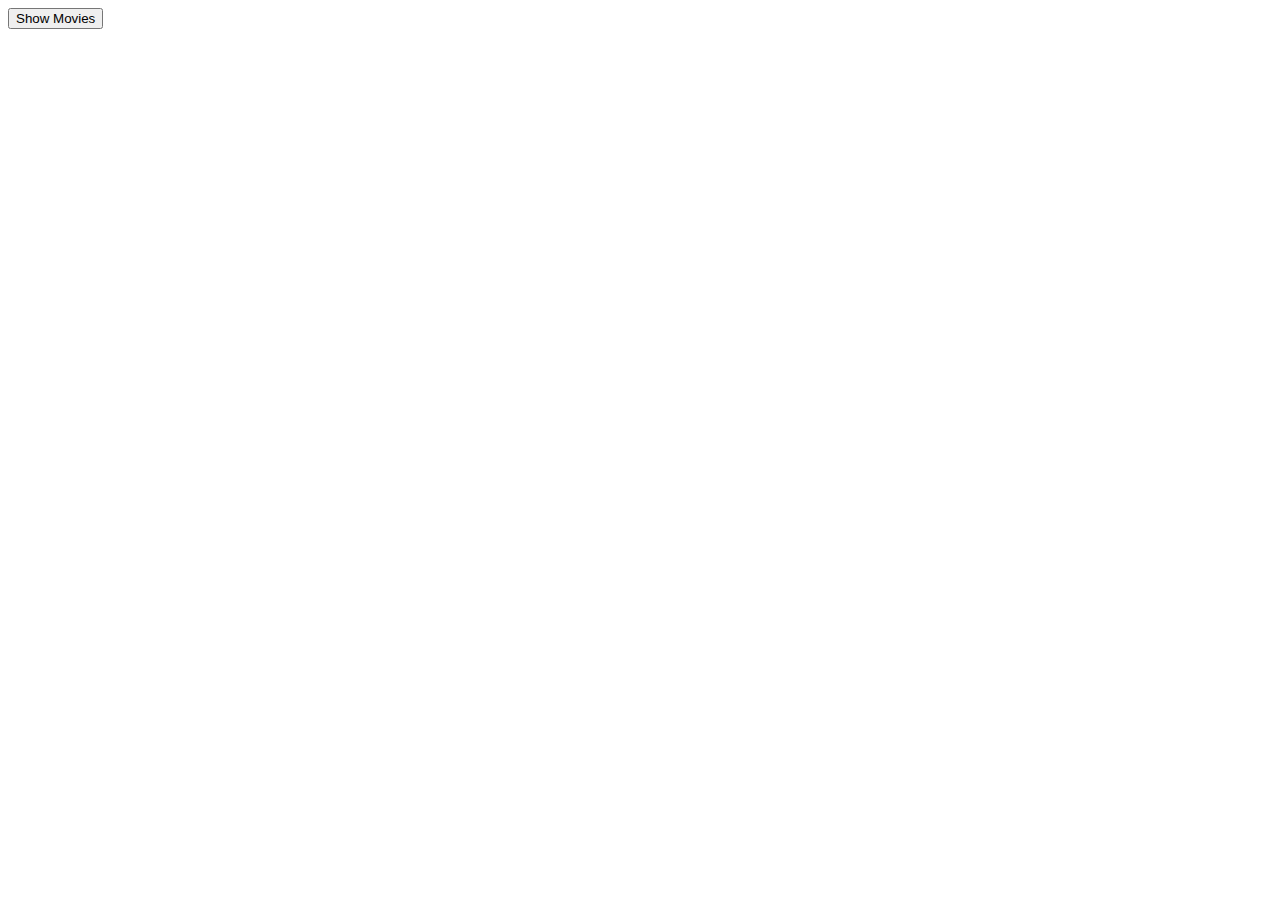
==== domaci.html @ c10aefb3 "movies homework simple" ====
<!DOCTYPE html>
<html lang="en">
<head>
    <meta charset="UTF-8">
    <meta name="viewport" content="width=device-width, initial-scale=1.0">
    <title>Movie App</title>
    <link rel="stylesheet" href="style.css">
    <script src="domaci.js" defer></script>
</head>
<body>
    <main id="main"></main>
    <button onclick="showMovies()">Show Movies</button>
</body>
</html>
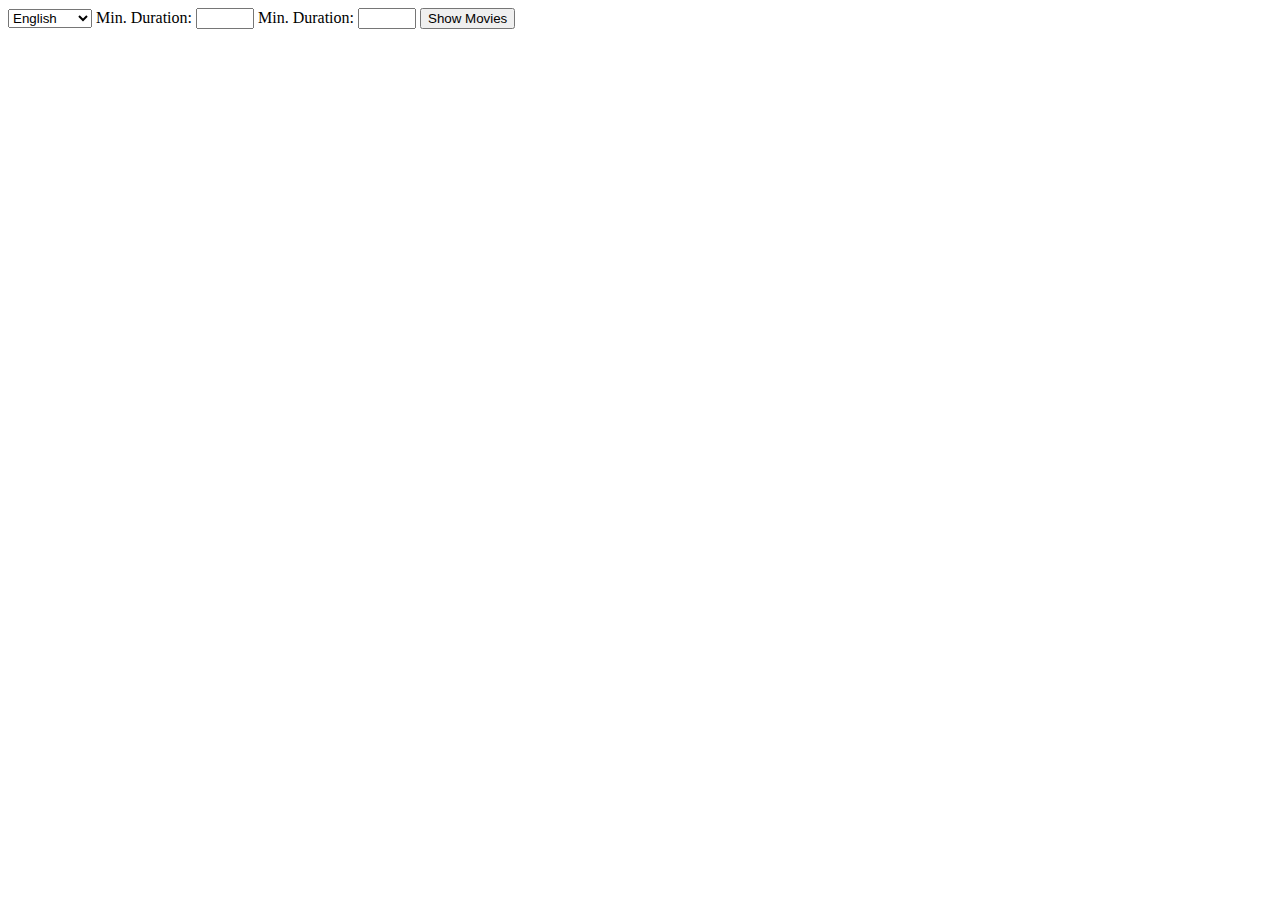
==== commit c560771a: "hw finished" ====
--- a/domaci.html
+++ b/domaci.html
@@ -4,11 +4,23 @@
     <meta charset="UTF-8">
     <meta name="viewport" content="width=device-width, initial-scale=1.0">
     <title>Movie App</title>
-    <link rel="stylesheet" href="style.css">
     <script src="domaci.js" defer></script>
 </head>
 <body>
+    <select id="languageOptions">
+        <option name="language1" value="English">English</option>
+        <option name="language2" value="Mongolian">Mongolian</option>
+    </select>
+
+    <label for="movieDuration">Min. Duration:</label>
+    <input type="number" id="movieDuration" style="width:50px;">
+
+    <label for="movieRating">Min. Duration:</label>
+    <input type="number" id="movieRating" style="width:50px;">
+
+    <button onclick="showMovies()">Show Movies</button>
+
+
     <main id="main"></main>
-    <button onclick="showMovies()">Show Movies</button>
 </body>
 </html>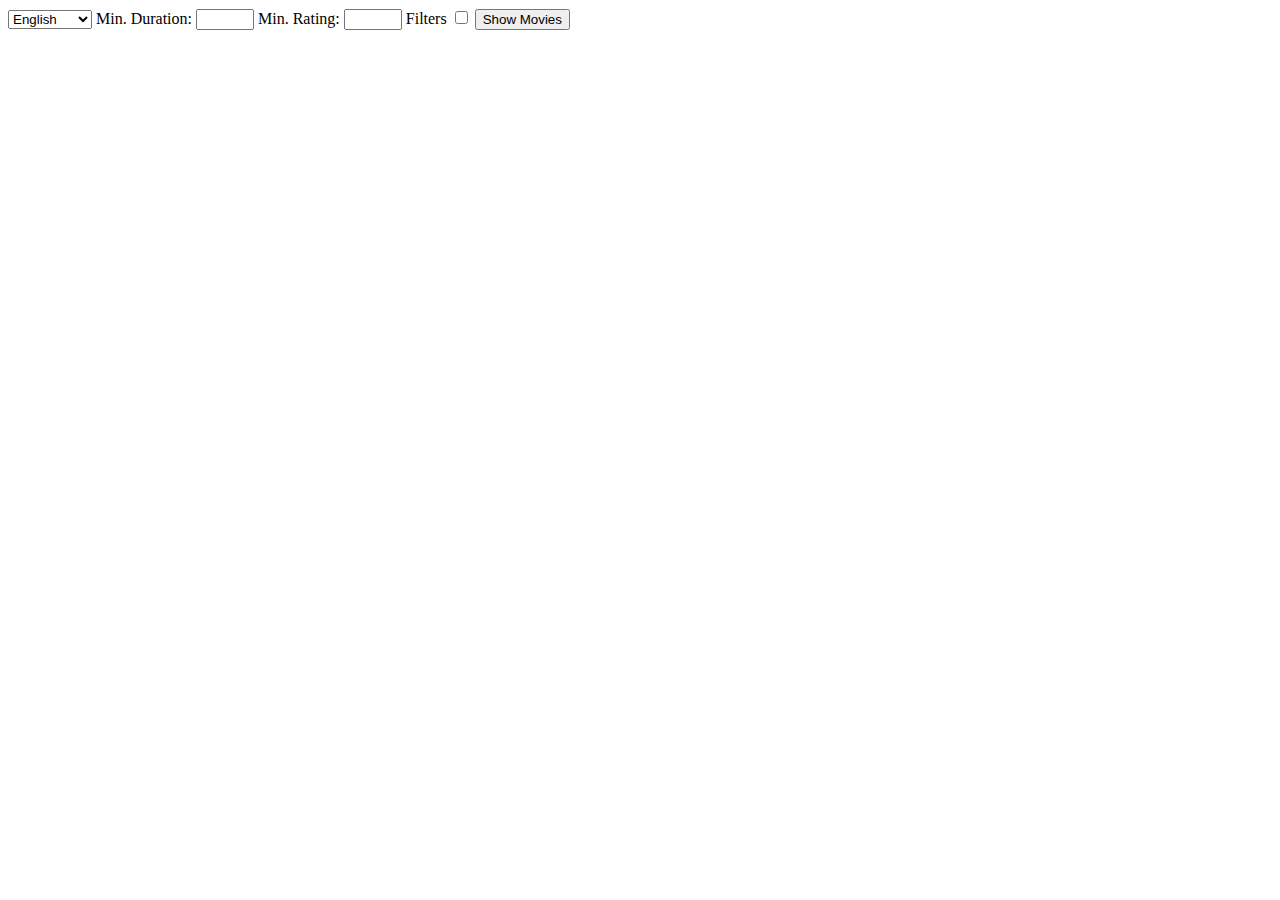
==== commit a803b13d: "no image if present" ====
--- a/domaci.html
+++ b/domaci.html
@@ -15,8 +15,11 @@
     <label for="movieDuration">Min. Duration:</label>
     <input type="number" id="movieDuration" style="width:50px;">
 
-    <label for="movieRating">Min. Duration:</label>
+    <label for="movieRating">Min. Rating:</label>
     <input type="number" id="movieRating" style="width:50px;">
+
+    <label for="filters">Filters</label>
+    <input type="checkbox" id="filters">
 
     <button onclick="showMovies()">Show Movies</button>
 
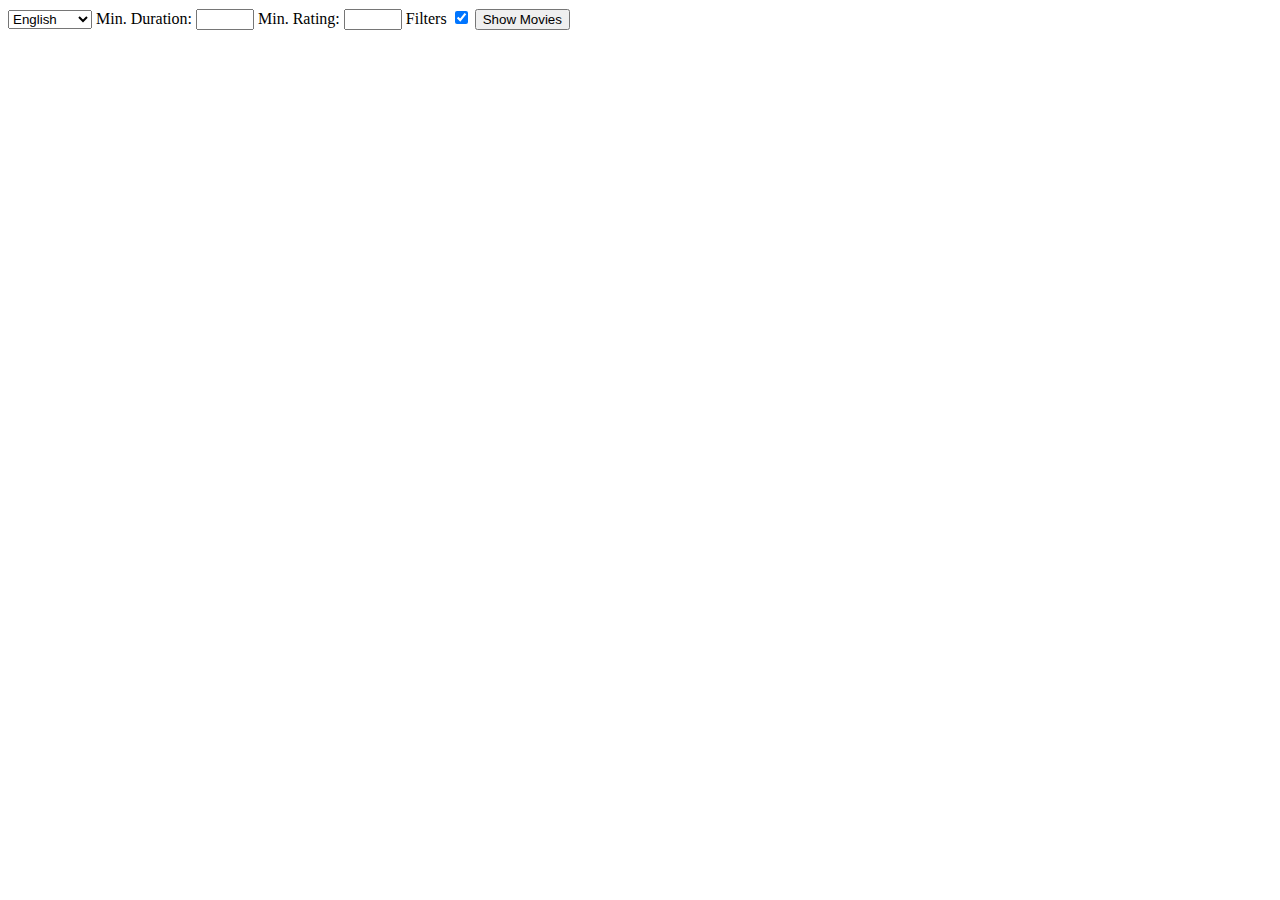
==== commit 0996ab69: "checked" ====
--- a/domaci.html
+++ b/domaci.html
@@ -19,7 +19,7 @@
     <input type="number" id="movieRating" style="width:50px;">
 
     <label for="filters">Filters</label>
-    <input type="checkbox" id="filters">
+    <input type="checkbox" id="filters" checked>
 
     <button onclick="showMovies()">Show Movies</button>
 
